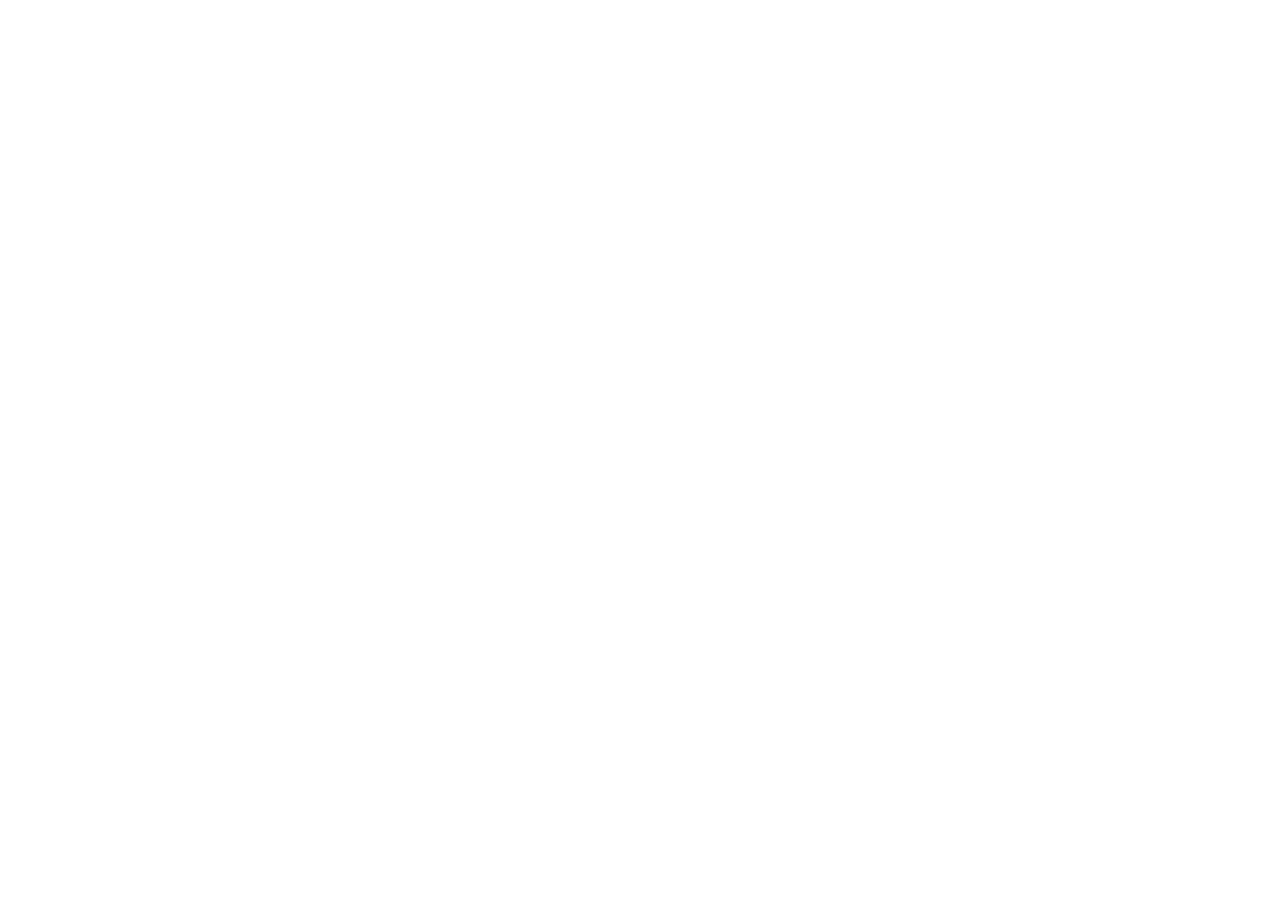
==== index.html @ c5037404 "first commit" ====
<!DOCTYPE html>
<html lang="en">
<head>
    <meta charset="UTF-8">
    <meta http-equiv="X-UA-Compatible" content="IE=edge">
    <meta name="viewport" content="width=device-width, initial-scale=1.0">
    <title>Document</title>
</head>
<body>
    
</body>
</html>
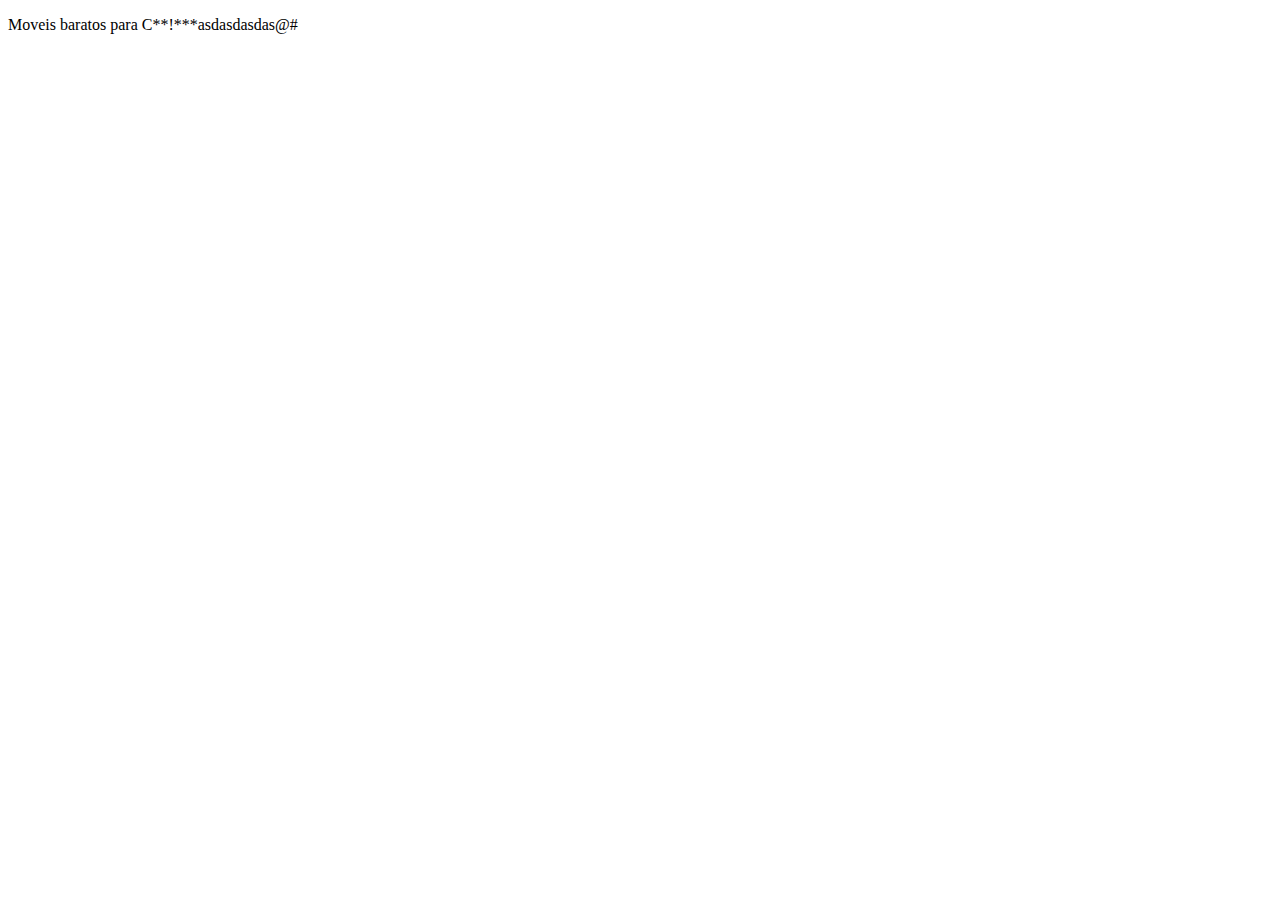
==== commit c46cc484: "Atualizando index.html" ====
--- a/index.html
+++ b/index.html
@@ -1,12 +1,13 @@
 <!DOCTYPE html>
 <html lang="en">
 <head>
-    <meta charset="UTF-8">
-    <meta http-equiv="X-UA-Compatible" content="IE=edge">
-    <meta name="viewport" content="width=device-width, initial-scale=1.0">
+ <link rel="stylesheet" href="principal.css">
+ <link rel="stylesheet" href="principall.js">
     <title>Document</title>
 </head>
 <body>
+
+    <p>Moveis baratos para C**!***asdasdasdas@#</p>
     
 </body>
 </html>--- a/principal.css
+++ b/principal.css
@@ -0,0 +1,6 @@
+h1{
+    font-family: sans-serif;
+}
+li{
+    font-family: monospace;
+}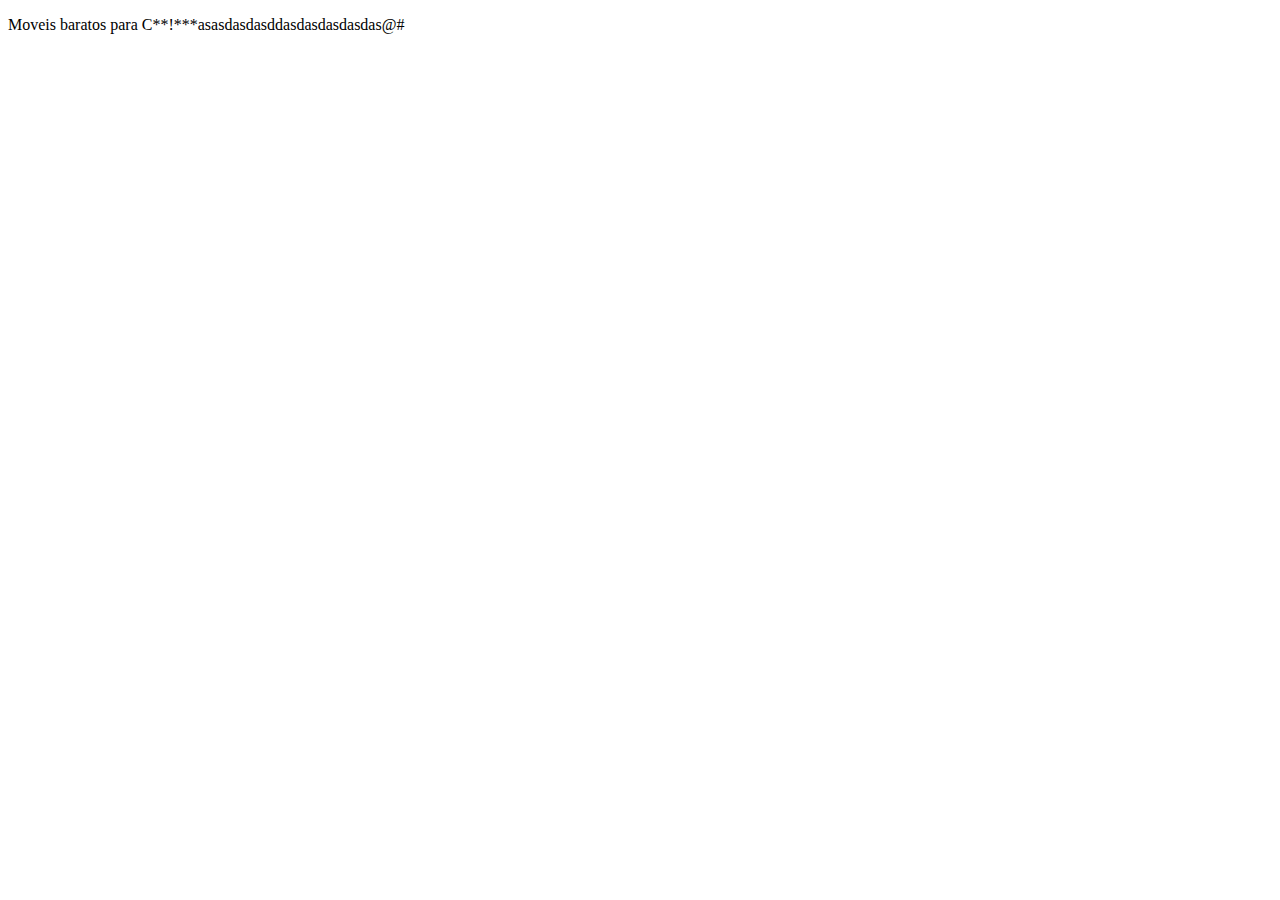
==== commit d835f115: "segundo atualizaçao html" ====
--- a/index.html
+++ b/index.html
@@ -7,7 +7,7 @@
 </head>
 <body>
 
-    <p>Moveis baratos para C**!***asdasdasdas@#</p>
+    <p>Moveis baratos para C**!***asasdasdasddasdasdasdasdas@#</p>
     
 </body>
 </html>